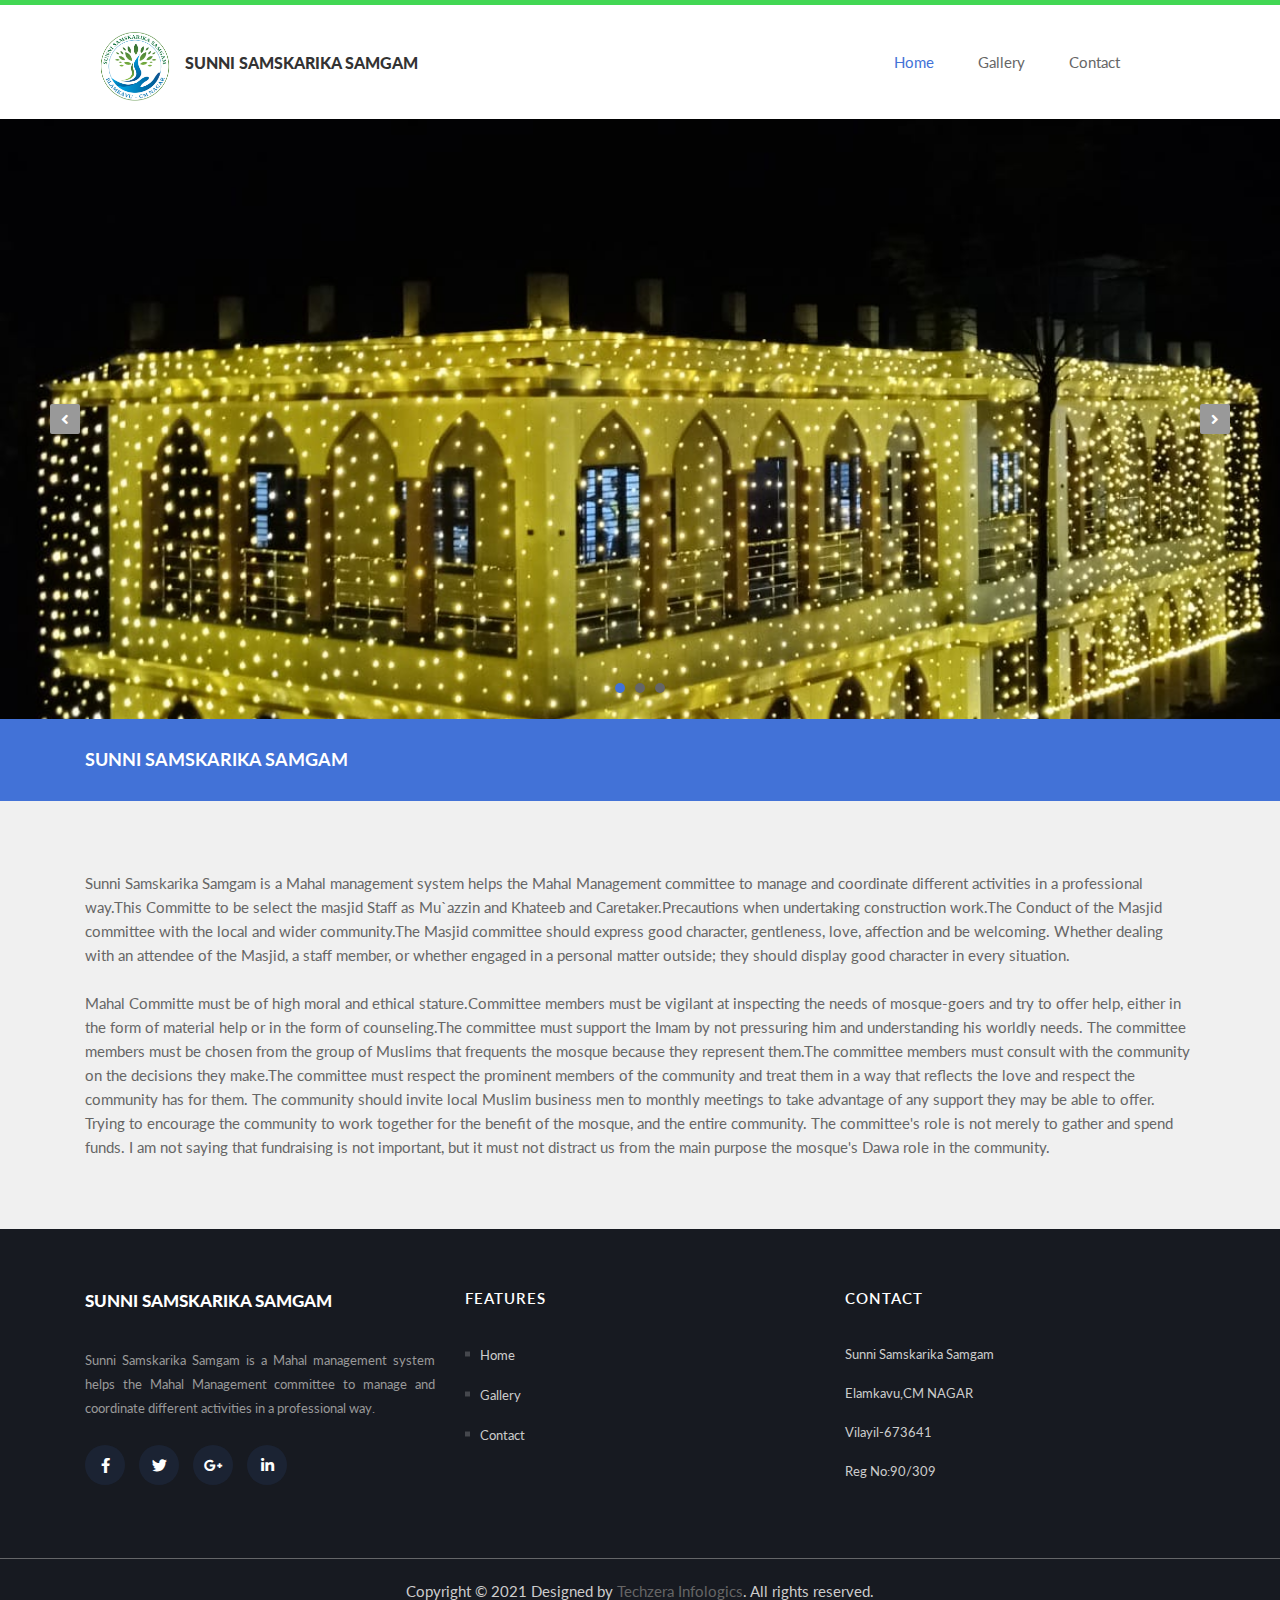
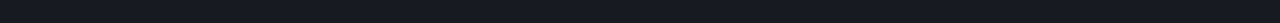
==== index.html @ bec69d5e "First Commit" ====
<!DOCTYPE html>
<html lang="en">
<head>
   <meta charset="utf-8">
   <meta http-equiv="X-UA-Compatible" content="IE=edge">
   <meta name="description" content="Sunni Samskarika Samgam">
   <meta name="viewport" content="width=device-width, initial-scale=1">


<!-- Title -->
<title>SUNNI SAMSKARIKA SAMGAM</title>

<!-- Favicon -->
<link rel="shortcut icon" type="image/x-icon" href="assets/img/favicon.ico">


<!-- CSS Here -->
   <!-- MagnificPopup.css -->
   <link rel="stylesheet" href="assets/css/magnific-popup.css">
   <!-- SlickNav.css -->
   <link rel="stylesheet" href="assets/css/slicknav.min.css">
   <!-- Owl.carousel.css -->
   <link rel="stylesheet" href="assets/css/owl.carousel-2.3.4.min.css">
   <!-- Fontawesome.css -->
   <link rel="stylesheet" href="assets/css/fontawesome-free-5.12.0.min.css">
   <!-- Bootstrap.css -->
   <link rel="stylesheet" href="assets/css/bootstrap-4.3.1.min.css">
   <!-- Default.css -->
   <link rel="stylesheet" href="assets/css/default.css">
   <!-- Style.css -->
   <link rel="stylesheet" href="assets/css/style.css">
   <!-- Responsive.css -->
   <link rel="stylesheet" href="assets/css/responsive.css">

   <!-- ColorNip.css -->
   <link rel="stylesheet" href="assets/css/colornip.min.css">
   <link id="theme" rel="stylesheet" href="assets/css/theme-colors/theme-default.css">


   <!-- Jquery -->
   <script src="assets/js/jquery-3.4.1.min.js"></script>

</head>
<body>
    <!-- Color Nip -->
   <!--  <div class="Switcher">
   
    <h5 style="margin-bottom: 5px">Change Color</h5>
    <ul id="colors" data-dir="assets/css/theme-colors/">
        <li data-scheme="theme-default" data-color="#4272d7" style="background-color:#4272d7"></li>
        <li data-scheme="theme-red" data-color="#fa4251" style="background-color:#fa4251"></li>
        <li data-scheme="theme-green" data-color="#63c76a" style="background-color:#63c76a"></li>
        <li data-scheme="theme-yellow" data-color="#ffe048" style="background-color:#ffe048"></li>
        <li data-scheme="theme-orange" data-color="#f39c12" style="background-color:#f39c12"></li>
    </ul>
    </div> -->
    <!-- End Color Nip -->
    <div class="search-overlay"></div>
    <!-- Search Modal -->
    <div class="modal fade" id="search-modal">
        <div class="modal-dialog">
             <div class="modal-content">
                 <form action="index.html" class="search-popup-wrapper">
                     <input type="search" placeholder="Search here...">
                     <i class="fas fa-search"></i>
                 </form>
             </div>
         </div>
     </div>
     <!-- End Search Modal -->
    <!-- Start Header Area -->
    <div class="header-area">
        <div class="container">
            <div class="header-wrapper">
                <div class="row">
                    <div class="col-lg-6 col-10">
                        <div class="site-logo">
							<h4 style="font-size:16px;"><img src="assets/img/logo1-1.png" style="width:100px;">SUNNI SAMSKARIKA SAMGAM</h4>
                            <a data-toggle="tooltip" title="Be-one" href="index.html"></a>
                        </div>
                    </div>
                    <div class="col-2 d-lg-none static text-right">
                        <div class="show-mobile-menu"></div>
                    </div>
                    <div class="col-lg-6 text-right d-none d-lg-block">
                        <nav class="menu-wrapper">
                            <ul class="main-menu" id="mobile-menu">
                                <li class="active"><a href="index.html">Home</a></li>
                                <li><a href="gallery.html">Gallery</a></li>
                               
                                <li><a href="contact-us.html">Contact</a></li>
                                <li class="search-trigger d-none d-lg-inline-block"><a href="javascript:void(0)"></a>
                                </li>
                            </ul>
                        </nav>
                    </div>
                </div>
            </div>
        </div>
    </div>
    <!-- End Header Area -->
    <!-- Start Slider Area -->
    <div class="slider-area ">
        <div class="container-fluid p-0">
            <div class="row no-gutters">
                <div class="col-12">
                    <div class="slider-carousel owl-carousel">
                        <div class="single-slider slider-bg-1 text-center">
                            <div class="slider-inner">
                                <h1></h1>
                                 <h5></h5>
                              
                            </div>
                        </div>
                        <div class="single-slider slider-bg-2 text-center">
                            <div class="slider-inner">
                                <h1></h1>
								<h5></h5>
						<!-- <a class="btn get-started-btn" href="#">Get Started</a> -->
                            </div>
                        </div>
                        <div class="single-slider slider-bg-3 text-center">
                            <div class="slider-inner">
                                <h1></h1>
								<h5></h5>
                                
                            </div>
                        </div>
                    </div>
                </div>
            </div>
        </div>
    </div>
    <!-- End Slider Area -->
    <!-- Start Hire Us Area -->
    <div class="hire-us-area theme-bg js--sticky-menu">
        <div class="container">
            <div class="row">
                <div class="col-lg-7 col-md-9 col-12">
                    <div class="hire-us-content">
                        <h6>SUNNI SAMSKARIKA SAMGAM</h6> 
                    </div>  
                </div>
               
            </div>
        </div>
    </div>
    <!-- End Hire Us Area -->
    <!-- Start Icon Box Area -->
    
    <!-- End Carousel Area -->
    <!-- Start Brands Area -->
    <div class="brand-area gray-bg pt-70 pb-70">
        <div class="container">
          Sunni Samskarika Samgam is a Mahal management system helps the Mahal Management committee to manage and coordinate different activities in a professional way.This Committe to be select the masjid Staff as Mu`azzin and Khateeb and Caretaker.Precautions when undertaking construction work.The Conduct of the Masjid committee with the local and wider community.The Masjid committee should express good character, gentleness, love, affection and be welcoming. Whether dealing with an attendee of the Masjid, a staff member, or whether engaged in a personal matter outside; they should display good character in every situation. 
           <br><br>
          Mahal Committe must be of high moral and ethical stature.Committee members must be vigilant at inspecting the needs of mosque-goers and try to offer help, either in the form of material help or in the form of counseling.The committee must support the Imam by not pressuring him and understanding his worldly needs. The committee members must be chosen from the group of Muslims that frequents the mosque because they represent them.The committee members must consult with the community on the decisions they make.The committee must respect the prominent members of the community and treat them in a way that reflects the love and respect the community has for them.
          The community should invite local Muslim business men to monthly meetings to take advantage of any support they may be able to offer.
          Trying to encourage the community to work together for the benefit of the mosque, and the entire community.
          The committee's role is not merely to gather and spend funds.  I am not saying that fundraising is not important, but it must not distract us from the main purpose the mosque's Dawa role in the community.   
        </div>
    </div>
    <!-- End Brands Area -->
    <!-- Start Footer Area -->
    <footer class="footer-area pt-60 pb-60 black-bg" id="contact-us">
        <div class="container">
            <div class="row">
                <div class="col-lg-4 col-md-6">
                    <div class="footer-widget">
                        <div class="footer-logo">
                            <a href="index.html">SUNNI SAMSKARIKA SAMGAM</a>
                        </div>
                        <div class="footer-dec">
                            <p>Sunni Samskarika Samgam is a Mahal management system helps the Mahal Management committee to manage and coordinate different activities in a professional way.</p>
                        </div>
                        <ul class="social-links">
                            <li><a href="#" target="_blank"><i class="fab fa-facebook-f"></i></a></li>
                            <li><a href="#" target="_blank"><i class="fab fa-twitter"></i></a></li>
                            <li><a href="#" target="_blank"><i class="fab fa-google-plus-g"></i></a></li>
                            <li><a href="#" target="_blank"><i class="fab fa-linkedin-in"></i></a></li>
                        </ul>
                    </div>
                </div>
                <div class="col-lg-4 col-md-6">
                    <div class="footer-widget">
                        <div class="widget-title">
                            <h6>Features</h6>
                        </div>
                        <ul class="footer-menu">
                        <li><a href="index.html">Home</a></li>
                            <li><a href="gallery.html">Gallery</a></li>
                            <li><a href="contact-us.html">Contact</a></li>
                        
                        </ul>
                    </div>
                </div>
                <div class="col-lg-4 col-md-6">
                    <div class="footer-widget">
                        <div class="widget-title">
                            <h6>Contact</h6>
                        </div>
                        <div class="address-line">
                            <p>Sunni Samskarika Samgam</p>
                            <p>Elamkavu,CM NAGAR</p>
                            <p>Vilayil-673641</p>
                            <p>Reg No:90/309</p>
                        </div>
                    </div>
                </div>
                
            </div>
        </div>
    </footer>
    <!-- End Footer Area -->
    <!-- End Copyright Area -->
    <div class="copyright-area black-bg">
        <div class="container">
            <div class="row ">
                <div class="col-12 text-center">
                    <div class="copyright-area ">
                        <p>Copyright © 2021 Designed by <a href="https://techzera.in" target="_blank">Techzera Infologics</a>. All rights reserved.</p>
                    </div>
                </div>
            </div>
        </div>
    </div>
    <style type="text/css">
    	.footer-logo a
    	{
    		font-size: 17px;
    	} 
    </style>
    <!-- End Copyright Area -->
<!-- JS -->
   <!-- Popper.js -->
   <script src="assets/js/popper.min.js"></script>
   <!-- Bootstrap.js -->
   <script src="assets/js/bootstrap-4.3.1.min.js"></script>
   <!-- Modernizr.js -->
   <script src="assets/js/vendor/modernizr-3.5.0.min.js"></script>
   <!-- Owl.Carousel.js -->
   <script src="assets/js/vendor/owl.carousel-2.3.4.min.js"></script>
   <script src="assets/js/vendor/owl.carousel2.thumbs.min.js"></script>
   <!-- Waypoints.js -->
   <script src="assets/js/vendor/waypoints-4.0.1.min.js"></script>
   <!-- ColorNip.js -->
   <script src="assets/js/vendor/colornip.min.js"></script>
   <!-- SlickNav.js -->
   <script src="assets/js/vendor/slicknav.min.js"></script>
   <!-- ScrollUp.js -->
   <script src="assets/js/vendor/jquery.scrollUp.min.js"></script>
   <!-- MagnificPopup.js -->
   <script src="assets/js/vendor/magnific-popup.min.js"></script>

   <!-- Main.js -->
   <script src="assets/js/main.js"></script>
</body>
</html>
---- assets/css/default.css ----
/* Deafult Margin & Padding */
/*-- Margin Top --*/
.mt-5 {
	margin-top: 5px;
}
.mt-10 {
	margin-top: 10px;
}
.mt-15 {
	margin-top: 15px;
}
.mt-20 {
	margin-top: 20px;
}
.mt-25 {
	margin-top: 25px;
}
.mt-30 {
	margin-top: 30px;
}
.mt-35 {
	margin-top: 35px;
}
.mt-40 {
	margin-top: 40px;
}
.mt-45 {
	margin-top: 45px;
}
.mt-50 {
	margin-top: 50px;
}
.mt-55 {
	margin-top: 55px;
}
.mt-60 {
	margin-top: 60px;
}
.mt-65 {
	margin-top: 65px;
}
.mt-70 {
	margin-top: 70px;
}
.mt-75 {
	margin-top: 75px;
}
.mt-80 {
	margin-top: 80px;
}
.mt-85 {
	margin-top: 85px;
}
.mt-90 {
	margin-top: 90px;
}
.mt-95 {
	margin-top: 95px;
}
.mt-100 {
	margin-top: 100px;
}
.mt-105 {
	margin-top: 105px;
}
.mt-110 {
	margin-top: 110px;
}
.mt-115 {
	margin-top: 115px;
}
.mt-120 {
	margin-top: 120px;
}
.mt-125 {
	margin-top: 125px;
}
.mt-130 {
	margin-top: 130px;
}
.mt-135 {
	margin-top: 135px;
}
.mt-140 {
	margin-top: 140px;
}
.mt-145 {
	margin-top: 145px;
}
.mt-150 {
	margin-top: 150px;
}
.mt-155 {
	margin-top: 155px;
}
.mt-160 {
	margin-top: 160px;
}
.mt-165 {
	margin-top: 165px;
}
.mt-170 {
	margin-top: 170px;
}
.mt-175 {
	margin-top: 175px;
}
.mt-180 {
	margin-top: 180px;
}
.mt-185 {
	margin-top: 185px;
}
.mt-190 {
	margin-top: 190px;
}
.mt-195 {
	margin-top: 195px;
}
.mt-200 {
	margin-top: 200px;
}
/*-- Margin Bottom --*/

.mb-5 {
	margin-bottom: 5px;
}
.mb-10 {
	margin-bottom: 10px;
}
.mb-15 {
	margin-bottom: 15px;
}
.mb-20 {
	margin-bottom: 20px;
}
.mb-25 {
	margin-bottom: 25px;
}
.mb-30 {
	margin-bottom: 30px;
}
.mb-35 {
	margin-bottom: 35px;
}
.mb-40 {
	margin-bottom: 40px;
}
.mb-45 {
	margin-bottom: 45px;
}
.mb-50 {
	margin-bottom: 50px;
}
.mb-55 {
	margin-bottom: 55px;
}
.mb-60 {
	margin-bottom: 60px;
}
.mb-65 {
	margin-bottom: 65px;
}
.mb-70 {
	margin-bottom: 70px;
}
.mb-75 {
	margin-bottom: 75px;
}
.mb-80 {
	margin-bottom: 80px;
}
.mb-85 {
	margin-bottom: 85px;
}
.mb-90 {
	margin-bottom: 90px;
}
.mb-95 {
	margin-bottom: 95px;
}
.mb-100 {
	margin-bottom: 100px;
}
.mb-105 {
	margin-bottom: 105px;
}
.mb-110 {
	margin-bottom: 110px;
}
.mb-115 {
	margin-bottom: 115px;
}
.mb-120 {
	margin-bottom: 120px;
}
.mb-125 {
	margin-bottom: 125px;
}
.mb-130 {
	margin-bottom: 130px;
}
.mb-135 {
	margin-bottom: 135px;
}
.mb-140 {
	margin-bottom: 140px;
}
.mb-145 {
	margin-bottom: 145px;
}
.mb-150 {
	margin-bottom: 150px;
}
.mb-155 {
	margin-bottom: 155px;
}
.mb-160 {
	margin-bottom: 160px;
}
.mb-165 {
	margin-bottom: 165px;
}
.mb-170 {
	margin-bottom: 170px;
}
.mb-175 {
	margin-bottom: 175px;
}
.mb-180 {
	margin-bottom: 180px;
}
.mb-185 {
	margin-bottom: 185px;
}
.mb-190 {
	margin-bottom: 190px;
}
.mb-195 {
	margin-bottom: 195px;
}
.mb-200 {
	margin-bottom: 200px;
}
/*-- Padding Top --*/

.pt-5 {
	padding-top: 5px;
}
.pt-10 {
	padding-top: 10px;
}
.pt-15 {
	padding-top: 15px;
}
.pt-20 {
	padding-top: 20px;
}
.pt-25 {
	padding-top: 25px;
}
.pt-30 {
	padding-top: 30px;
}
.pt-35 {
	padding-top: 35px;
}
.pt-40 {
	padding-top: 40px;
}
.pt-45 {
	padding-top: 45px;
}
.pt-50 {
	padding-top: 50px;
}
.pt-55 {
	padding-top: 55px;
}
.pt-60 {
	padding-top: 60px;
}
.pt-65 {
	padding-top: 65px;
}
.pt-70 {
	padding-top: 70px;
}
.pt-75 {
	padding-top: 75px;
}
.pt-80 {
	padding-top: 80px;
}
.pt-85 {
	padding-top: 85px;
}
.pt-90 {
	padding-top: 90px;
}
.pt-95 {
	padding-top: 95px;
}
.pt-100 {
	padding-top: 100px;
}
.pt-105 {
	padding-top: 105px;
}
.pt-110 {
	padding-top: 110px;
}
.pt-115 {
	padding-top: 115px;
}
.pt-120 {
	padding-top: 120px;
}
.pt-125 {
	padding-top: 125px;
}
.pt-130 {
	padding-top: 130px;
}
.pt-135 {
	padding-top: 135px;
}
.pt-140 {
	padding-top: 140px;
}
.pt-145 {
	padding-top: 145px;
}
.pt-150 {
	padding-top: 150px;
}
.pt-155 {
	padding-top: 155px;
}
.pt-160 {
	padding-top: 160px;
}
.pt-165 {
	padding-top: 165px;
}
.pt-170 {
	padding-top: 170px;
}
.pt-175 {
	padding-top: 175px;
}
.pt-180 {
	padding-top: 180px;
}
.pt-185 {
	padding-top: 185px;
}
.pt-190 {
	padding-top: 190px;
}
.pt-195 {
	padding-top: 195px;
}
.pt-200 {
	padding-top: 200px;
}
/*-- Padding Bottom --*/

.pb-5 {
	padding-bottom: 5px;
}
.pb-10 {
	padding-bottom: 10px;
}
.pb-15 {
	padding-bottom: 15px;
}
.pb-20 {
	padding-bottom: 20px;
}
.pb-25 {
	padding-bottom: 25px;
}
.pb-30 {
	padding-bottom: 30px;
}
.pb-35 {
	padding-bottom: 35px;
}
.pb-40 {
	padding-bottom: 40px;
}
.pb-45 {
	padding-bottom: 45px;
}
.pb-50 {
	padding-bottom: 50px;
}
.pb-55 {
	padding-bottom: 55px;
}
.pb-60 {
	padding-bottom: 60px;
}
.pb-65 {
	padding-bottom: 65px;
}
.pb-70 {
	padding-bottom: 70px;
}
.pb-75 {
	padding-bottom: 75px;
}
.pb-80 {
	padding-bottom: 80px;
}
.pb-85 {
	padding-bottom: 85px;
}
.pb-90 {
	padding-bottom: 90px;
}
.pb-95 {
	padding-bottom: 95px;
}
.pb-100 {
	padding-bottom: 100px;
}
.pb-105 {
	padding-bottom: 105px;
}
.pb-110 {
	padding-bottom: 110px;
}
.pb-115 {
	padding-bottom: 115px;
}
.pb-120 {
	padding-bottom: 120px;
}
.pb-125 {
	padding-bottom: 125px;
}
.pb-130 {
	padding-bottom: 130px;
}
.pb-135 {
	padding-bottom: 135px;
}
.pb-140 {
	padding-bottom: 140px;
}
.pb-145 {
	padding-bottom: 145px;
}
.pb-150 {
	padding-bottom: 150px;
}
.pb-155 {
	padding-bottom: 155px;
}
.pb-160 {
	padding-bottom: 160px;
}
.pb-165 {
	padding-bottom: 165px;
}
.pb-170 {
	padding-bottom: 170px;
}
.pb-175 {
	padding-bottom: 175px;
}
.pb-180 {
	padding-bottom: 180px;
}
.pb-185 {
	padding-bottom: 185px;
}
.pb-190 {
	padding-bottom: 190px;
}
.pb-195 {
	padding-bottom: 195px;
}
.pb-200 {
	padding-bottom: 200px;
}
/* Background Color */

.gray-bg {
	background: #f6f6f6;
}
.white-bg {
	background: #fff;
}
.black-bg {
	background: #222;
}
/* Color */

.white {
	color: #fff;
}
.black {
	color: #222;
}
/* black overlay */

[data-overlay] {
	position: relative;
}
[data-overlay]::before {
	background: #000 none repeat scroll 0 0;
	content: "";
	height: 100%;
	left: 0;
	position: absolute;
	top: 0;
	width: 100%;
	z-index: 1;
}
[data-overlay="3"]::before {
	opacity: 0.3;
}
[data-overlay="4"]::before {
	opacity: 0.4;
}
[data-overlay="5"]::before {
	opacity: 0.5;
}
[data-overlay="6"]::before {
	opacity: 0.6;
}
[data-overlay="7"]::before {
	opacity: 0.7;
}
[data-overlay="8"]::before {
	opacity: 0.8;
}
[data-overlay="9"]::before {
	opacity: 0.9;
}
---- assets/css/style.css ----
/*
  Theme Name: Be-hero Creative HTML5-Template
  Author: wpfreecloud
  Support: wpfreecloud.com
  Description: Bemax is a clean HTML5/CSS3 template suitable for Business, Corporate, Taxes, Broker, Ad....
  Version: 1.0
*/

/* CSS Index
-----------------------------------
1. Theme default css
2. Header Area
3. Mobile Menu Area
4. Slider Area
5. Hire Us Area
6. Iconbox Area
7. Bemax Area
8. Latest Project Area
9. Choose Us Area
10. Working With Us Area
11. Carousel Area
12. Brand Area
13. Footer Area
14. Color NIp
15. ScrollUp
*/


/* Theme Default CSS
==================================================*/
@import url('https://fonts.googleapis.com/css?family=Lato:300,400,700,900&display=swap');

   :root {
       --color-black: #000000;
       --color-white: #ffffff;
       --color-border: #dddddd;
       --font-lato: 'Lato', sans-serif;
   }
   /* global classes */
   .font-os {
       font: normal 400 15px var(--font-Os);
   }
   .font-pops {
       font: normal 900 18px var(--font-Pop);
   }

   html {
       scroll-behavior: smooth;
   }
   body {
      font-family: var(--font-lato);
      font-weight: 400;
      font-style: normal;
      font-size: 15px;
      color: #666666;
      line-height: 24px;
   }
   .img {
      max-width: 100%;
      -webkit-transition: all 0.3s ease-out 0s;
      transition: all 0.3s ease-out 0s;
   }
   .fix {
      overflow: hidden
   }
   .aligncenter {
      display: block;
      margin: 0 auto 15px;
   }
   a,
   .button {
      -webkit-transition: all 0.3s ease-out 0s;
      transition: all 0.3s ease-out 0s;
   }

   a:hover,
   .main-menu li a:hover,
   .footer-menu li a:hover {
      color: #4272d7;
      text-decoration: none;
   }
   a,
   button {
      color: #666666;
      outline: medium none;
   }
   .uppercase {
      text-transform: uppercase;
   }
   .capitalize {
      text-transform: capitalize;
   }
   h1,
   h2,
   h3,
   h4,
   h6 {
      font-family: var(--font-lato);
      font-weight: 900;
      font-style: normal;
      color: #333333;
      margin: 0 0 15px;
      text-transform: normal;
   }
   h1 a,
   h2 a,
   h3 a,
   h4 a,
   h5 a,
   h6 a {
      color: inherit;
   }
   h1 {
      font-size: 40px;
   }
   h2 {
      font-size: 35px;
   }
   h3 {
      font-size: 28px;
   }
   h4 {
      font-size: 22px;
   }
   h5 {
      font-size: 14px;
	  font-color:red;
   }
   h6 {
      font-size: 16px;
   }
   ul {
      margin: 0px;
      padding: 0px;
   }
   li {
      list-style: none
   }
   p {
      font-weight: normal;
      margin-bottom: 15px;
   }
   hr {
      border-bottom: 1px solid #eceff8;
      border-top: 0 none;
      margin: 30px 0;
      padding: 0;
   }
   label {
      color: #333333;
      cursor: pointer;
      font-size: 14px;
      font-weight: 400;
   }
   *::-moz-selection {
      background: #d6b161;
      color: #fff;
      text-shadow: none;
   }
   ::-moz-selection {
      background: #444;
      color: #fff;
      text-shadow: none;
   }
   ::selection {
      background: #444;
      color: #fff;
      text-shadow: none;
   }
   *::-moz-placeholder {
      color: #555555;
      font-size: 14px;
      opacity: 1;
      -ms-filter: "progid:DXImageTransform.Microsoft.Alpha(Opacity=100)";
   }
   *::-webkit-input-placeholder {
      color: #555555;
      font-size: 14px;
      opacity: 1;
      -ms-filter: "progid:DXImageTransform.Microsoft.Alpha(Opacity=100)";
   }
   *:-ms-input-placeholder {
      color: #555555;
      font-size: 14px;
      opacity: 1;
      -ms-filter: "progid:DXImageTransform.Microsoft.Alpha(Opacity=100)";
   }
   *::placeholder {
      color: #555555;
      font-size: 14px;
      opacity: 1;
      -ms-filter: "progid:DXImageTransform.Microsoft.Alpha(Opacity=100)";
   }
   .theme-overlay {
      position: relative
   }
   .theme-overlay:before {
      background: #4272d7 none repeat scroll 0 0;
      content: "";
      height: 100%;
      left: 0;
      opacity: 0.6;
      -ms-filter: "progid:DXImageTransform.Microsoft.Alpha(Opacity=60)";
      position: absolute;
      top: 0;
      width: 100%;
   }
   .separator {
      border-top: 1px solid #f2f2f2
   }
   /* button style */

   .btn {
      -moz-user-select: none;
      background: #4272d7 none repeat scroll 0 0;
      border: 2px solid #4272d7;
      border-radius: 0;
      color: #fff;
      cursor: pointer;
      display: inline-block;
      font-size: 13px;
      font-weight: 600;
      letter-spacing: 1px;
      line-height: 1;
      margin-bottom: 0;
      padding: 13px 25px;
      text-align: center;
      text-transform: uppercase;
      -ms-touch-action: manipulation;
          touch-action: manipulation;
      -webkit-transition: all 0.3s ease 0s;
      transition: all 0.3s ease 0s;
      vertical-align: middle;
      white-space: nowrap;
   }
   .btn:hover {
      background: transparent;
      color: #4272d7
   }
   .btn.btn-lg {
      padding: 10px 25px;
   }
   .btn-xl {
      font-weight: 700;
      padding: 13px 31px;
   }
   .btn.btn-inline {
      background: transparent none repeat scroll 0 0;
      border: 0 none;
      color: #ffffff;
      padding: 0;
      text-decoration: none;
   }
   .btn.btn-inline:hover {
      color: #ffffff;
      text-decoration: underline;
   }
   .theme-bg {
      background: #4272d7;
   }
   .gray-bg {
      background: #f0f0f0;
   }
   .black-bg {
      background: #171a21;
   }
   .bg-white {
      background-color: #ffffff;
   }
   .breadcrumb > .active {
      color: #888;
   }
   input:focus[type="url"], input:focus[type="text"], input:focus[type="email"], input:focus[type="tel"], input:focus[type="button"], input:focus[type="submit"], input:focus[type="search"], button:focus[type="button"], button:focus[role="button"], button:focus, input:focus {
      outline: none;
      text-decoration: none;
   }
   .btn:focus {
     box-shadow: 0 0 0 0;
   }

   /* start owl-carousel */
   .owl-carousel .owl-nav button {
      position: absolute;
      background: #999 !important;
      color: #ffffff !important;
      border-radius: 2px;
      height: 30px;
      width: 30px;
      left: 50px;
      top: 50%;
      text-align: center;
      -webkit-transform: translateY(-50%);
              transform: translateY(-50%);
      -webkit-transition: all 0.3s ease 0s;
      transition: all 0.3s ease 0s;
      visibility: visible;
      opacity: 1;
      -ms-filter: "progid:DXImageTransform.Microsoft.Alpha(Opacity=100)";
	  overlay: black;
   }
   .owl-carousel .owl-nav button.owl-next {
      left: auto;
      right: 50px;
   }
   .owl-carousel .owl-nav button:hover {
      background: #000 !important;
   }

   .owl-carousel .owl-dots button {
      width: 10px;
      height: 10px;
      background: #666666;
      display: inline-block;
      margin: 5px;
      border-radius: 50%;
   }

   .owl-carousel .owl-dots button.active {
      background: #4272d7;
   }

   .owl-carousel .owl-dots {
      position: absolute;
      bottom: 20px;
      left: 50%;
      -webkit-transform: translateX(-50%);
              transform: translateX(-50%);
   }
    .slider-inner h5 {
      font-size: 19px;
	  color:white;
   }

   /* End Owl-Carousel */
/* End Default Css */

/* Start Header Area
==================================================*/
.main-menu li {
    display: inline-block;
    margin-left: 20px;
}

.main-menu li a {
    display: block;
    padding: 0px 10px;
}
.header-area {
    border-top: 5px solid #42d754;
    padding-top: 20px;
}
.main-menu li.search-trigger a {
    border-left: 1px solid #666666;
    padding-left: 30px;
}

.main-menu {
    margin-top: 25px;
}
.header-area.sticky {
    position: fixed;
    width: 100%;
    z-index: 9;
    background: rgba(255, 255, 255);
    padding: 20px 0;
}
.main-menu li.active a {
    color: #4272d7;
}


.search-popup-wrapper input[type=search] {
    background: none;
    border: none;
    border-bottom: 2px solid rgba(221, 221, 221, 0.205);
    padding: 5px 0;
    padding-bottom: 10px;
    color: #fff;
    font-size: 40px;
    padding-right: 40px;
}

.search-popup-wrapper input::-webkit-input-placeholder {
    font-size: 40px;
}

.search-popup-wrapper input::-moz-placeholder {
    font-size: 40px;
}

.search-popup-wrapper input:-ms-input-placeholder {
    font-size: 40px;
}

.search-popup-wrapper input::placeholder {
    font-size: 40px;
}
.search-popup-wrapper {
    display: inline-block;
    position: relative;
}

.search-popup-wrapper i {
    position: absolute;
    right: 0;
    bottom: 15px;
    font-size: 30px;
    cursor: pointer;
    -webkit-transition: .3s;
    transition: .3s;
}
.search-popup-wrapper i:hover {
    color: #fff;
}

.fade.show {
    opacity: 1;
    -ms-filter: "progid:DXImageTransform.Microsoft.Alpha(Opacity=100)";
    display: inherit;
}

#search-modal .modal-dialog {
    position: absolute;
    top: 50%;
    left: 50%;
    -webkit-transform: translate(-50%, -50%);
            transform: translate(-50%, -50%);
}

#search-modal .modal-content {
    background: none;
    border: none;
}

#search-modal {
    background: transparent;
    height: 150px;
    width: 500px;
    position: fixed;
    left: 50%;
    top: 50%;
    -webkit-transform: translate(-50%, -50%);
            transform: translate(-50%, -50%);
    z-index: 11;
}
.search-overlay.show {
    visibility: visible;
    opacity: 1;
    -ms-filter: "progid:DXImageTransform.Microsoft.Alpha(Opacity=100)";
}
.search-overlay {
    position: fixed;
    left: 0;
    right: 0;
    width: 100%;
    height: 100%;
    content: "";
    background: rgba(23,26,33,.95);
    z-index: 10;
    visibility: hidden;
    opacity: 0;
    -ms-filter: "progid:DXImageTransform.Microsoft.Alpha(Opacity=0)";
}
/* End Header Area */
/* Start Mobile Menu Area
==================================================*/
.show-mobile-menu .slicknav_menu .slicknav_menutxt {
    display: none;
}

.show-mobile-menu .slicknav_btn {
    background: none;
    margin: 0;
    text-shadow: 0 0 0;
    padding: 0;
}

.show-mobile-menu .slicknav_menu .slicknav_icon {
    font-size: 20px;
}
.show-mobile-menu .slicknav_menu {
    background: none;
}

.show-mobile-menu .slicknav_menu .slicknav_icon-bar {
    background: #222;
    border-radius: 0;
    box-shadow: 0 0 0;
}

.show-mobile-menu .slicknav_nav a {
    color: #333;
    text-align: left;
    padding: 5px;
    margin: 2px 0;
}

.show-mobile-menu .slicknav_nav {
    font-size: inherit;
    color: #333;
    position: absolute;
    left: 0;
    top: 77px;
    background: #fff;
    width: 100%;
    z-index: 99;
}

.show-mobile-menu .slicknav_nav li {
    border-bottom: 1px solid #ddd;
    padding: 5px;
}

.show-mobile-menu .slicknav_nav li:last-child {
    border: none;
}
.header-area .static {
    position: static;
}
.header-area .header-wrapper {
    position: relative;
    width: 100%;
}
/* End Mobile Menu Area */
/* Start Slider Area
==================================================*/
.slider-bg-1 {background: url(../img/slide_01.jpeg);}
.slider-bg-2 {background: url(../img/slide_04.jpeg);}
.slider-bg-3 {background: url(../img/slide_03.jpg);}

.single-slider {
    height: 600px;
    background-size: cover;
    background-position: center;
    background-color: #cccccc;
    display: table;
    width: 100%;
}

.slider-inner {
    display: table-cell;
    vertical-align: middle;
}

.slider-inner h3 {
    font-size: 30px;
    text-transform: uppercase;
    color: #fff;
    letter-spacing: 3px;
    font-weight: 400;
}

.slider-inner h1 {
    font-size: 70px;
    text-transform: uppercase;
    color: #fff;
    letter-spacing: 3px;
    line-height: 1;
}

.get-started-btn {
    margin-top: 40px;
    padding: 15px 35px;
    text-transform: capitalize;
    font-weight: 700;
    letter-spacing: 2px;
}
/* End Slider Area */
/* Start Hire Us Area
==================================================*/
.hire-us-content h6 {
    font-size: 18px;
    margin: 0;
    font-weight: 700;
    color: #fff;
}

.hire-us-button {
    border-color: #fff !important;
    padding: 15px 40px;
    background: transparent !important;
}

.hire-us-button:hover {
    background: #333 !important;
    color: #fff !important;
}
.hire-us-area {
    padding: 30px 0;
}
.hire-us-content h6 span {
    font-size: 30px;
}
/* End HIre Us Area */
/* Start Iconbox Area
==================================================*/
.icon-box-img-1 {background-image: url(../img/iconbox_01.jpeg);}
.icon-box-img-2 {background-image: url(../img/iconbox_02.jpeg);}
.icon-box-img-3 {background-image: url(../img/iconbox_03.jpeg);}
.icon-box-img-4 {background-image: url(../img/iconbox_04.jpeg);}
.icon-box-img-5 {background-image: url(../img/iconbox_05.jpeg);}
.icon-box-img-6 {background-image: url(../img/iconbox_06.jpeg);}
.icon-box-img-7 {background-image: url(../img/iconbox_07.jpeg);}
.icon-box-img-8 {background-image: url(../img/iconbox_08.jpeg);}
.icon-box-img-9 {background-image: url(../img/iconbox_09.jpeg);}
.icon-box-img-10 {background-image: url(../img/iconbox_10.jpeg);}
.icon-box-img-11 {background-image: url(../img/iconbox_11.jpeg);}
.icon-box-img-12 {background-image: url(../img/iconbox_12.jpeg);}
.icon-box-img-13 {background-image: url(../img/iconbox_13.jpeg);}
.icon-box-img-14 {background-image: url(../img/iconbox_14.jpeg);}
.icon-box-img-15 {background-image: url(../img/iconbox_15.jpeg);}
.icon-box-img-16 {background-image: url(../img/iconbox_16.jpeg);}
.icon-box-img-17 {background-image: url(../img/iconbox_17.jpeg);}
.icon-box-img-18 {background-image: url(../img/iconbox_18.jpeg);}
.icon-box-img-19 {background-image: url(../img/iconbox_19.jpeg);}
.icon-box-img-20 {background-image: url(../img/iconbox_20.jpeg);}
.icon-box-img-21 {background-image: url(../img/iconbox_21.jpeg);}
.icon-box-img-22 {background-image: url(../img/iconbox_22.jpeg);}
.icon-box-img-23 {background-image: url(../img/iconbox_23.jpeg);}
.icon-box-img-24 {background-image: url(../img/iconbox_24.jpeg);}
.icon-box-img-25 {background-image: url(../img/iconbox_25.jpeg);}
.icon-box-img-26 {background-image: url(../img/iconbox_26.jpeg);}
.icon-box-img-27 {background-image: url(../img/iconbox_27.jpeg);}
.icon-box-img-28 {background-image: url(../img/iconbox_28.jpeg);}
.icon-box-img-29 {background-image: url(../img/iconbox_29.jpeg);}
.icon-box-img-30 {background-image: url(../img/iconbox_30.jpeg);}
.icon-box-img-31 {background-image: url(../img/iconbox_31.jpeg);}
.icon-box-img-32 {background-image: url(../img/iconbox_32.jpeg);}
.icon-box-img-33 {background-image: url(../img/iconbox_33.jpeg);}
.icon-box-img-34 {background-image: url(../img/iconbox_34.jpeg);}
.icon-box-img-35 {background-image: url(../img/iconbox_35.jpeg);}
.icon-box-img-36 {background-image: url(../img/iconbox_36.jpeg);}
.icon-box-img-37 {background-image: url(../img/iconbox_37.jpeg);}
.icon-box-img-38 {background-image: url(../img/iconbox_38.jpeg);}
.icon-box-img-39 {background-image: url(../img/iconbox_39.jpeg);}
.icon-box-img-40 {background-image: url(../img/iconbox_40.jpeg);}
.icon-box-img-41 {background-image: url(../img/iconbox_41.jpeg);}
.icon-box-img-42 {background-image: url(../img/iconbox_42.jpeg);}
.icon-box-img-43 {background-image: url(../img/iconbox_43.jpeg);}

.icon-box-img-44 {background-image: url(../img/member1.jpeg);}
.icon-box-img-45 {background-image: url(../img/member2.jpeg);}
.icon-box-img-46 {background-image: url(../img/member3.jpg);}
.icon-box-img-47 {background-image: url(../img/member4.jpg);}
.icon-box-img-48 {background-image: url(../img/joi.secretery-min.jpeg);}
.icon-box-img-49 {background-image: url(../img/muhammed-ali-kk-min.jpeg);}
.icon-box-img-50 {background-image: url(../img/president-min.jpeg);}
.icon-box-img-51 {background-image: url(../img/trsurer-min.jpeg);}
.icon-box-img-52 {background-image: url(../img/v.presid-min.jpg);}
.icon-box-img-53 {background-image: url(../img/v.pres-min.jpg);}
.icon-box-img-54 {background-image: url(../img/alavi-min.jpg);}
.single-icon-box {
    height: 300px;
    background-size: cover;
    background-position: center;
    background-color: #cccc;
    position: relative;
    z-index: 1;
    overflow: hidden;
    cursor: pointer;
}


.single-icon-box2 {
    height: 500px;
    background-size: cover;
    background-position: center;
    background-color: #cccc;
    position: relative;
    z-index: 1;
    overflow: hidden;
    cursor: pointer;
}


.icon-box-content {
    position: absolute;
    left: 0;
    top: 210px;
    width: 100%;
    height: 100%;
    background: #4272d7;
    opacity: .9;
    -ms-filter: "progid:DXImageTransform.Microsoft.Alpha(Opacity=90)";
    color: #fff;
    z-index: -1;
    padding: 20px 30px 30px 30px;
    -webkit-transition: .6s;
    transition: .6s;
    cursor: pointer;
}
.icon-box-content:hover {
    top: 0;
}
.iconbox-content-heading {
    font-size: 16px;
    color: #fff;
    display: -webkit-box;
    display: -ms-flexbox;
    display: flex;
    -webkit-box-align: center;
    -ms-flex-align: center;
    align-items: center;
}

.iconbox-content-heading i {
    font-size: 30px;
    margin-right: 15px;
}

.iconbox-content-body p {
    color: #e5e5e5;
    font-size: 14px;
    text-align: justify;
    margin-bottom: 25px;
}
.read-more-btn {
    text-transform: capitalize;
    font-weight: 600;
}

.read-more-btn i {
    margin-right: 5px;
}
/* End Iconbox Area */
/* Start Bemax Area
==================================================*/
.section-title h4 {
    font-size: 20px;
    text-transform: uppercase;
    font-weight: 900;
    letter-spacing: 2px;
    position: relative;
    padding-bottom: 10px;
}

.section-title h4:after {
    position: absolute;
    bottom: 0;
    left: 50%;
    -webkit-transform: translateX(-50%);
            transform: translateX(-50%);
    height: 3px;
    width: 50px;
    content:
    "";
    background: #adadad;
}
.item-icon i {
    width: 50px;
    height: 50px;
    background: #4272d7;
    color: #fff;
    font-size: 25px;
    text-align: center;
    line-height: 50px;
    display: inline-block;
    border: 1px solid #4272d7;
    -webkit-transition: .3s;
    transition: .3s;
}

.item-icon i:hover {
    background: transparent;
    color: #4272d7;
}
.item-content {
    padding-left: 20px;
    margin-top: -4px;
}

.item-content h6 {
    font-size: 16px;
    font-weight: 700;
    margin-bottom: 10px;
}
.single-bemax-item {
    margin-bottom: 40px;
}
/* End Bemax Area */
/* Start Latest Project Area
==================================================*/
.project-bg-1 {background-image: url(../img/project_01.jpg);}
.project-bg-2 {background-image: url(../img/project_02.jpg);}
.project-bg-3 {background-image: url(../img/project_03.jpg);}
.project-bg-4 {background-image: url(../img/project_04.jpg);}
.project-bg-5 {background-image: url(../img/project_05.jpg);}
.project-bg-6 {background-image: url(../img/project_06.jpg);}
.project-bg-7 {background-image: url(../img/project_07.jpg);}

.latest-project-area .section-title h4 {
    color: #fff;
}

.single-project {
    height: 225px;
    display: table;
    width: 100%;
    background-size: cover;
    background-position: center;
    background-color: #cccc;
    position: relative;
    z-index: 1;
}

.project-inner {
    display: table-cell;
    vertical-align: middle;
    position: relative;
    visibility: hidden;
    opacity: 0;
    -ms-filter: "progid:DXImageTransform.Microsoft.Alpha(Opacity=0)";
    -webkit-transition: .3s;
    transition: .3s;
}
.project-inner:after {
    position: absolute;
    width: 100%;
    height: 100%;
    left: 0;
    top: 0;
    content: "";
    background: #4272d7;
    color: #fff;
    z-index: -1;
    -webkit-transform: scaleY(0);
            transform: scaleY(0);
    opacity: 0;
    -ms-filter: "progid:DXImageTransform.Microsoft.Alpha(Opacity=0)";
    visibility: hidden;
    -webkit-transition: .5s;
    transition: .5s;
}
.project-inner h5 {
    font-size: 15px;
    color: #cccc;
    font-weight: 600;
    letter-spacing: 1px;
    margin: 5px;
    -webkit-transition: .3s;
    transition: .3s;
}
.project-inner h5 a:hover {
    color: #fff;
}

.project-inner p {
    color: #cccccc;
    font-size: 13px;
    margin: 0;
    font-weight: 400;
}
.project-inner p a {
    color: #ccc;
    -webkit-transition: .3s;
    transition: .3s;
}
.project-inner p a:hover {
    color: #fff;
}
.project-carousel.owl-carousel .owl-nav button {
    left: -15px;
}
.project-carousel.owl-carousel .owl-nav button.owl-next {
    right: -15px;
    left: auto;
}
.single-project:hover .project-inner:after {
    -webkit-transform: scaleY(1);
            transform: scaleY(1);
    visibility: visible;
    opacity: .9;
    -ms-filter: "progid:DXImageTransform.Microsoft.Alpha(Opacity=90)";
}

.single-project:hover .project-inner {
    visibility: visible;
    opacity: 1;
    -ms-filter: "progid:DXImageTransform.Microsoft.Alpha(Opacity=100)";
}
/* End Latest Project Area */
/* Start Choose Us Area
==================================================*/
.video-img-thumbnail {background-image: url(../img/video_01.jpg);}

.video-img-thumbnail {
    height: 320px;
    background-size: cover;
    background-position: center;
    background-color: #cccc;
}

.video-img-thumbnail a {
    position: absolute;
    left: 0;
    right: 0;
    font-size: 60px;
    color: #fff;
    top: 50%;
    -webkit-transform: translateY(-50%);
            transform: translateY(-50%);
    -webkit-transition: .5s;
    transition: .5s;
}
.video-img-thumbnail a:hover {
    color: #4272d7;
}
.single-choose-item h6 {
    font-size: 16px;
    font-weight: 600;
    color: #555555;
}

.single-choose-item h6 i {
    margin-right: 10px;
}

.single-choose-item p {
    margin: 0;
    font-size: 15px;
    color: #666666;
}

.single-choose-item {
    margin-bottom: 30px;
}
/* End Choose Us Area */
/* Start Working With Us Area
==================================================*/
.hire-us-content span {
    font-size: 20px;
}
/* End Working With Us Area */
/* Start Carousel Area
==================================================*/
.blog-carousel.owl-carousel .owl-item img {
    width: 200px;
    display: inline-block;
    height: auto;
}

.single-blog-img {
    position: relative;
    float: left;
}

.single-blog-img span {
    position: absolute;
    left: 0;
    bottom: 0;
    background: #222;
    width: 100%;
    text-transform: uppercase;
    color: #fff;
    font-size: 11px;
    padding: 0 10px;
}
.blog-content {
    padding-left: 220px;
}

.blog-btn {margin-top: 10px;}

.post-heading {
    font-size: 18px;
    font-weight: 600;
    color: #555555;
}

.post-content-text {
    margin: 0;
    color: #666666;
    font-size: 15px;
    text-align: justify;
}

.blog-tags {
    display: inline-block;
    font-size: 13px;
}

.blog-tags i {
    font-size: 12px;
}

.blog-tags a {
    color: #555555;
    font-weight: 600;
    -webkit-transition: .3s;
    transition: .3s;
}

.blog-btn .read-more-btn {
    color: #555555;
    display: inline-block;
    margin-left: 20px;
}

.blog-btn .read-more-btn:hover {
    color: #4272d7;
}

.blog-tags a:hover {
    color: #4272d7;
}
.carousel-area .section-title h4 {
    margin-bottom: 30px;
}

.carousel-area .section-title h4:after {
    left: 0;
    -webkit-transform: translateX(0);
            transform: translateX(0);
}
.carousel-area .owl-carousel .owl-nav button {border: 1px solid #999999;border-radius: 50%;background: transparent !important;color: #999999 !important;position: relative;left: 0;height: 25px;width: 25px;margin-right: 7px;display: inline-block;line-height: 23px;}

.carousel-area .owl-carousel .owl-nav {
    position: absolute;
    left: 240px;
    top: -51px;
}

.carousel-area .owl-carousel .owl-nav button:hover {
    background: #222222 !important;
    color: #fff !important;
}

.testimonial-content i {
    font-size: 20px;
    color: #666666;
    margin-right: 15px;
}

.testimonial-content p {
    font-size: 15px;
    color: #666666;
    text-align: justify;
    margin: 0;
}

.testimonial-content p {
    border-bottom: 1px solid #dddddd;
    padding-bottom: 15px;
    margin-bottom: 20px;
}

.testimonial-carousel.owl-carousel .owl-item img {
    display: block;
    width: 55px;
    height: auto;
}
.author-img {
    padding-left: 30px;
}

.author-content a {
    font-weight: 600;
    font-size: 13px;
    text-transform: uppercase;
    color: #555555;
    -webkit-transition: .3s;
    transition: .3s;
}

.author-content span {
    display: block;
    line-height: 15px;
}

.author-content {
    padding-left: 15px;
}

.author-content a:hover {
    color: #4272d7;
}
/* End Carousel Area */
/* Start Brand Area
==================================================*/
.brand-carousel.owl-carousel .owl-item img {
    width: auto;
    display: inline-block;
}

.brand-carousel.owl-carousel.owl-drag .owl-item {
    text-align: center;
}
.brand-item {
    display: table;
    width: 100%;
    position: relative;
    height: 50px;
}

.brand-item-inner {
    display: table-cell;
    vertical-align: middle;
}
/* End Brand Area */
/* Start Footer Area
==================================================*/
.footer-logo a {
    font-size: 30px;
    text-transform: uppercase;
    font-weight: 900;
    color: #fff;
    position: relative;
}

.footer-logo a img {
    position: absolute;
    top: 0;
    right: -21px;
}

.footer-logo {
    margin-bottom: 35px;
}

.footer-dec p {
    font-size: 13px;
    font-weight: 400;
    color: #999999;
    text-align: justify;
    margin-bottom: 25px;
}

.social-links li {
    display: inline-block;
    width: 40px;
    height: 40px;
    background: rgba(66,114,215,.1);
    text-align: center;
    line-height: 40px;
    border-radius: 50%;
    -webkit-transition: .5s;
    transition: .5s;
    margin-right: 10px;
}

.social-links li a {
    color: #fff;
    display: block;
}

.social-links li:hover {
    background: #4272d7;
}
.widget-title h6 {
    font-size: 15px;
    text-transform: uppercase;
    color: #fff;
    letter-spacing: 1px;
    font-weight: 600;
}

.widget-title {
    margin-bottom: 35px;
}

.footer-menu li {
    display: block;
    margin-bottom: 15px;
    position: relative;
    padding-left: 15px;
}

.footer-menu li a {
    color: #cccccc;
    font-size: 13px;
}

.footer-menu li:before {position: absolute;left: 0;top: 50%;-webkit-transform: translateY(-50%);transform: translateY(-50%);width: 5px;height: 5px;content:"";background: rgba(255,255,255,.2);}
.widget-title h6 {
    font-size: 15px;
    text-transform: uppercase;
    color: #fff;
    letter-spacing: 1px;
    font-weight: 600;
}

.widget-title {
    margin-bottom: 35px;
}

.footer-menu li {
    display: block;
    margin-bottom: 15px;
    position: relative;
    padding-left: 15px;
}

.footer-menu li a {
    color: #cccccc;
    font-size: 13px;
}

.footer-menu li:before {position: absolute;left: 0;top: 50%;-webkit-transform: translateY(-50%);transform: translateY(-50%);width: 5px;height: 5px;content:"";background: rgba(255,255,255,.2);}

.address-line p {
    margin-bottom: 15px;
    color: #cccccc;
    font-size: 13px;
}

.address-line p a {
    color: #cccccc;
    -webkit-transition: .3s;
    transition: .3s;
}
.address-line p a:hover {color: #4272d7;}
.newsletter-text p {
    font-size: 13px;
    color: #cccccc;
    margin: 0;
}

.newsletter-form {
    display: inline-block;
    margin-top: 25px;
}

.newsletter-form input[type=email] {
    width: 60%;
    background: rgba(255, 255, 255, 0.1);
    border: none;
    padding: 8px;
    float: left;
    color: #ffffff;
}

.newsletter-form input[type=submit] {
    width: 39%;
    float: right;
}

.newsletter-form .newsletter-btn {
    font-size: 11px;
    padding: 13px;
}
.footer-area {
    border-bottom: 1px solid #9999;
}

.copyright-area p {
    margin: 0;
}

.copyright-area {
    padding: 10px 0;
    display: block;
    color: #cccccc;
}
/* End Footer Area */

/* Start Color Nip */
.Switcher #colors li {
    border-radius: 5px;
}

.Switcher h5 {
    font-size: 15px;
    color: #666;
}
button#Switcher__control {
    width: 40px;
    height: 40px;
    margin-left: -40px;
}

#Switcher__control i:hover {
    color: #222;
}
.Switcher {
    top: 20% !important;
}
/* End Color NIp */
/* Start ScrollUp */
#scrollUp {
    background: #4272d7;
    height: 40px;
    width: 40px;
    position: absolute;
    right: 30px;
    bottom: 30px;
    text-align: center;
/* End ScrollUp */
    line-height: 40px;
    border-radius: 50%;
    font-size: 25px;
    color: #fff;
}

.modal {
  display: none;
  position: fixed;
  z-index: 1;
  padding-top: 100px;
  left: 0;
  top: 0;
  width: 100%;
  height: 100%;
  overflow: auto;
  background-color: black;
}

/* Modal Content */
.modal-content {
  position: relative;
  background-color: #fefefe;
  margin: auto;
  padding: 0;
  width: 90%;
  max-width: 1200px;
}

/* The Close Button */
.close {
  color: white;
  position: absolute;
  top: 10px;
  right: 25px;
  font-size: 35px;
  font-weight: bold;
}

.close:hover,
.close:focus {
  color: #999;
  text-decoration: none;
  cursor: pointer;
}

.mySlides {
  display: none;
}

.cursor {
  cursor: pointer;
}

/* Next & previous buttons */
.prev,
.next {
  cursor: pointer;
  position: absolute;
  top: 50%;
  width: auto;
  padding: 16px;
  margin-top: -50px;
  color: white !important;
  font-weight: bold;
  font-size: 20px;
  transition: 0.6s ease;
  border-radius: 0 3px 3px 0;
  user-select: none;
  -webkit-user-select: none;
}

/* Position the "next button" to the right */
.next {
  right: 0;
  border-radius: 3px 0 0 3px;
}

/* On hover, add a black background color with a little bit see-through */
.prev:hover,
.next:hover {
  background-color: rgba(0, 0, 0, 0.8);
}

/* Number text (1/3 etc) */
.numbertext {
  color: #f2f2f2;
  font-size: 12px;
  padding: 8px 12px;
  position: absolute;
  top: 0;
}

img {
  margin-bottom: -4px;
}

.caption-container {
  text-align: center;
  background-color: black;
  padding: 2px 16px;
  color: white;
}

.demo {
  opacity: 0.6;
}

.active,
.demo:hover {
  opacity: 1;
}

img.hover-shadow {
  transition: 0.3s;
}

.hover-shadow:hover {
  box-shadow: 0 4px 8px 0 rgba(0, 0, 0, 0.2), 0 6px 20px 0 rgba(0, 0, 0, 0.19);
}
.footer-logo a
      {
        font-size: 17px;
      }
---- assets/css/responsive.css ----
/* Tablet desktop :768px. */
@media only screen and (max-width: 991px) {
    .single-slider {
        height: 500px;
    }
    .single-icon-box {
        width: 80%;
        margin: 0 auto;
        margin-bottom: 30px;
    }
    .icon-box-area {
        padding-bottom: 40px;
    }
    .video-img-thumbnail {
        height: 300px;
        margin-bottom: 30px;
    }
    .section-title {
        margin-bottom: -40px;
    }
    .single-choose-item {
        display: block;
        margin-bottom: 30px;
    }
    .single-choose-item h6 {
        margin-bottom: 10px;
    }
    .hire-us-img img {
        width: 100%;
    }
    .hire-us-content .section-title {
        margin-bottom: inherit;
    }
    .carousel-area .section-title {
        margin-bottom: inherit;
    }
    .blog-carousel {
        margin-bottom: 30px;
    }
    .brand-area {
        padding: 50px 0;
    }
    .widget-title {
        margin-bottom: 25px;
    }
    .footer-widget {
        margin-bottom: 40px;
    }
    .footer-area {
        padding-bottom: 20px;
    }
    

}

 
/* small mobile :320px. */
@media only screen and (max-width: 767px) {
.single-slider {
    height: 400px;
}
.slider-inner h3 {
    font-size: 25px;
    line-height: inherit;
}
.slider-inner h1 {
    font-size: 50px;
}
.get-started-btn {
    margin-top: 30px;
}
.hire-us-content {
    text-align: center;
}
.hire-us-area .col-12.text-right {
    text-align: center !important;
    margin-top: 20px;
}
.single-icon-box {
    width: 100%;
}
.working-with-us-area .hire-us-content {
    padding: 40px 0;
}
.blog-carousel.owl-carousel .owl-item img {
    width: 100%;
    height: 250px;
}
.blog-content {
    padding-left: 0;
}
.single-blog-img {
    margin-bottom: 30px;
}
.single-blog-item {
    margin-bottom: 30px;
}
.slider-carousel.owl-carousel .owl-nav button {
    left: 15px;
}
.slider-carousel.owl-carousel .owl-nav button.owl-next {
    right: 15px;
    left: auto;
}
.carousel-area .owl-carousel .owl-nav {
    left: 226px;
}
 
}
---- assets/css/colornip.min.css ----
/**
 * Colornip v1.0.0 - Colornip is an pukka-easiest color-switcher on planet.
 * @link https://zafree.github.io/colornip
 * @copyright 2015-2016 Zafree
 * @license MIT
 */
#colors li{display:inline-block;width:30px;height:30px;cursor:pointer;border:1px solid rgba(0,0,0,.01)}.Switcher{position:fixed;z-index:9999;top:10%;right:0;width:208px;margin-right:-208px;padding:20px;-webkit-transition:none 258ms ease-out;transition:none 258ms ease-out;-webkit-transition-property:margin-right,-webkit-box-shadow;transition-property:margin-right,box-shadow;transition-property:margin-right,box-shadow,-webkit-box-shadow;border:1px solid rgba(0,0,0,.02);background-color:#fff;-webkit-box-shadow:0 0 15px transparent;box-shadow:0 0 15px transparent;font-family:"Helvetica Neue","Helvetica","Arial",sans-serif;font-size:14px;line-height:1.42857}.Switcher--show{margin-right:0;-webkit-box-shadow:0 0 15px rgba(0,0,0,.15);box-shadow:0 0 15px rgba(0,0,0,.15)}.Switcher::before,.Switcher__control{position:absolute;left:0;background-color:#fff}.Switcher::before{z-index:9998;top:0;content:"";width:15px;height:100%;margin-left:0}.Switcher__control{width:50px;height:50px;margin-left:-50px;padding:0;cursor:pointer;border:1px solid rgba(0,0,0,.02);border-right-color:transparent;-webkit-border-radius:3px 0 0 3px;border-radius:3px 0 0 3px;outline:none;background-image:url();background-repeat:no-repeat;background-position:-24px -14px;-webkit-background-size:96px 72px;background-size:96px 72px;-webkit-box-shadow:0 0 10px rgba(0,0,0,.15);box-shadow:0 0 10px rgba(0,0,0,.15);-ms-touch-action:manipulation;touch-action:manipulation}
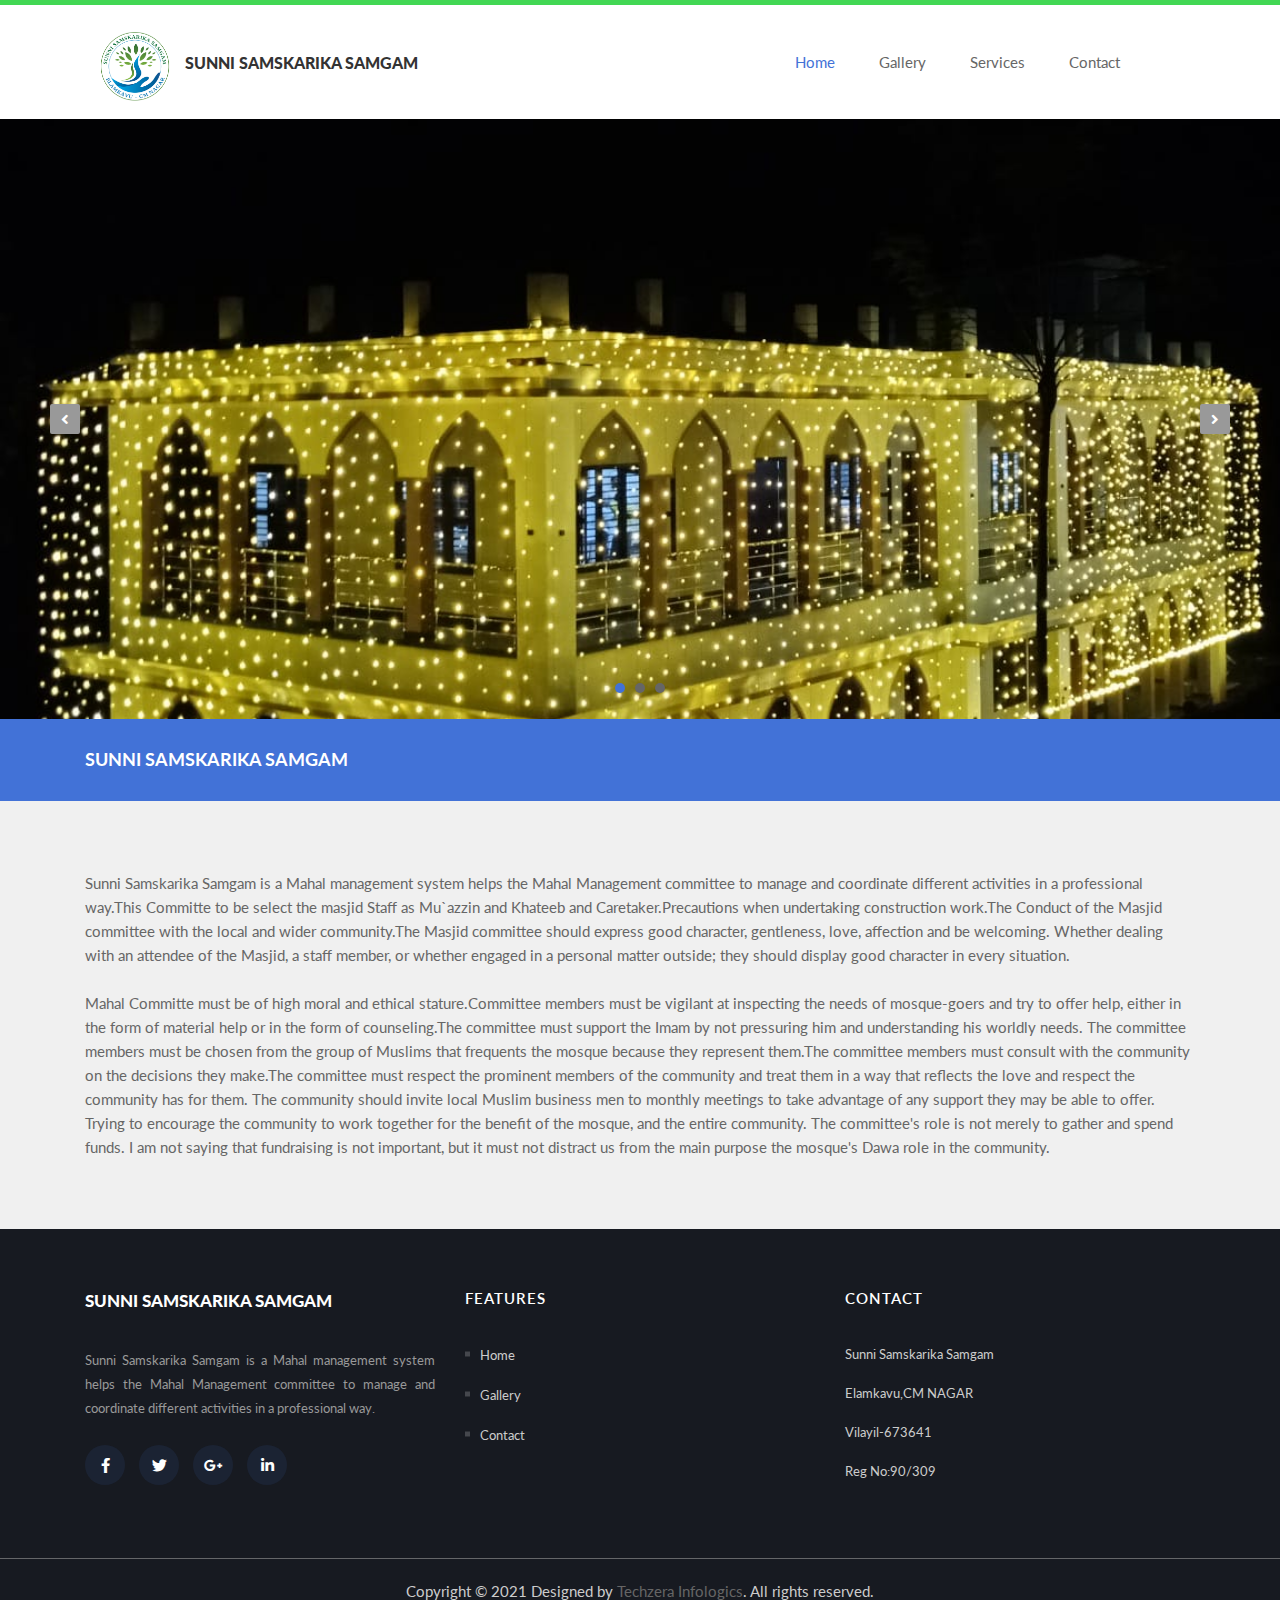
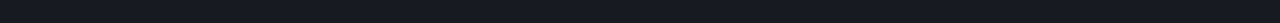
==== commit d916820a: "Cahages" ====
--- a/index.html
+++ b/index.html
@@ -87,7 +87,7 @@
                             <ul class="main-menu" id="mobile-menu">
                                 <li class="active"><a href="index.html">Home</a></li>
                                 <li><a href="gallery.html">Gallery</a></li>
-                               
+                               <li><a href="services.html">Services</a></li>
                                 <li><a href="contact-us.html">Contact</a></li>
                                 <li class="search-trigger d-none d-lg-inline-block"><a href="javascript:void(0)"></a>
                                 </li>
